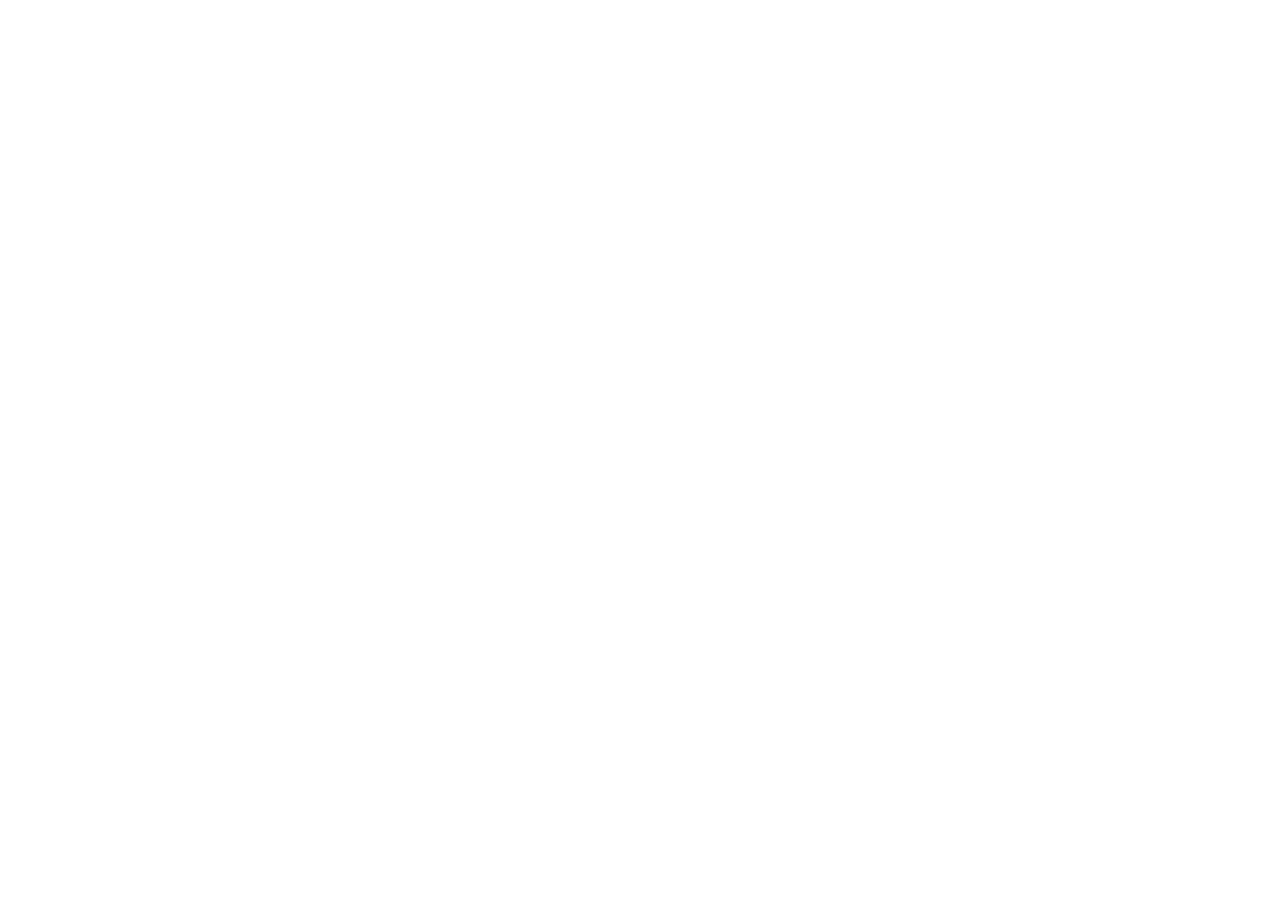
==== index.html @ ad25e87b "finished creating placeholder pages for HWs 2-8" ====
<!DOCTYPE html>
<html lang="en">
<head>
	<!-- meta tags -->
  	<meta charset="UTF-8">
	<meta name="description" content="CNIT 133 Homework home page">
	<meta name="keywords" content="HTML,CSS">
	<meta name="author" content="Mark BIhag">
	<meta name="viewport" content="width=device-width, initial-scale=1.0">
	<!-- css links -->
	<link rel="stylesheet" type="text/css" href="assets/css/reset.css">
	<link rel="stylesheet" href="https://stackpath.bootstrapcdn.com/bootstrap/4.1.3/css/bootstrap.min.css" integrity="sha384-MCw98/SFnGE8fJT3GXwEOngsV7Zt27NXFoaoApmYm81iuXoPkFOJwJ8ERdknLPMO" crossorigin="anonymous">
	<link rel="stylesheet" type="text/css" href="assets/css/main.css">

	<title>CNIT 133 Homeworks</title>
</head>
<body>

</body>
</html>
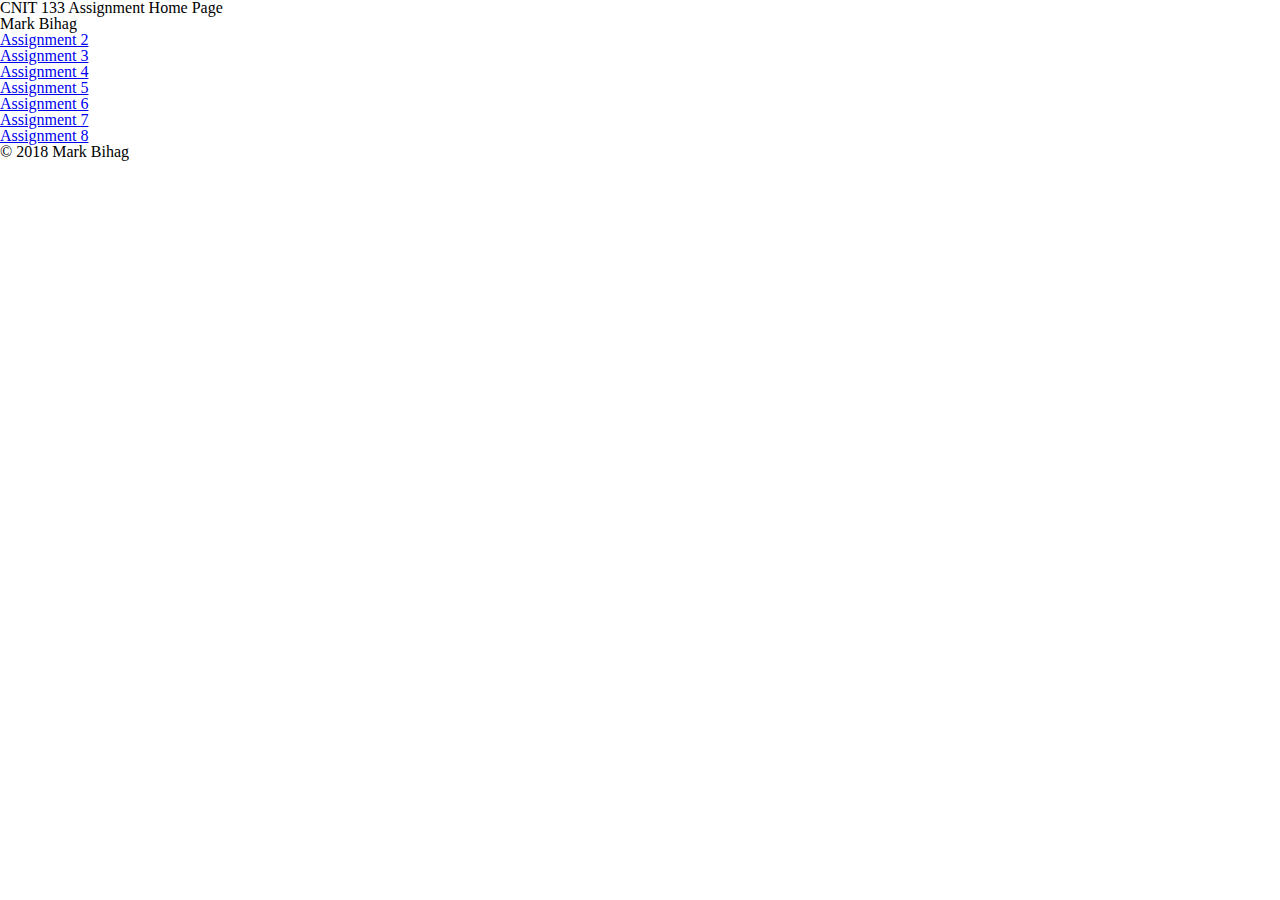
==== commit 5d2328a7: "completed basic html" ====
--- a/index.html
+++ b/index.html
@@ -5,16 +5,57 @@
   	<meta charset="UTF-8">
 	<meta name="description" content="CNIT 133 Homework home page">
 	<meta name="keywords" content="HTML,CSS">
-	<meta name="author" content="Mark BIhag">
+	<meta name="author" content="Mark Bihag">
 	<meta name="viewport" content="width=device-width, initial-scale=1.0">
 	<!-- css links -->
 	<link rel="stylesheet" type="text/css" href="assets/css/reset.css">
 	<link rel="stylesheet" href="https://stackpath.bootstrapcdn.com/bootstrap/4.1.3/css/bootstrap.min.css" integrity="sha384-MCw98/SFnGE8fJT3GXwEOngsV7Zt27NXFoaoApmYm81iuXoPkFOJwJ8ERdknLPMO" crossorigin="anonymous">
 	<link rel="stylesheet" type="text/css" href="assets/css/main.css">
 
-	<title>CNIT 133 Homeworks</title>
+	<title>CNIT 133A HWs</title>
 </head>
-<body>
+<body class="container text-center">
+	<!-- header section -->
+	<header class="container">
+		<section class="jumbotron">
+			<h1>CNIT 133 Assignment Home Page</h1>
+			<h2>Mark Bihag</h2>
+		</section>
+	</header>
 
+	<!-- main section -->
+	<section class="container">
+		<ul>
+			<li>
+				<a href="hw2.html" data-toggle="tooltip" data-placement="right" title="Topic: Coming Soon">Assignment 2</a>
+			</li>
+			<li>
+				<a href="hw3.html" data-toggle="tooltip" data-placement="right" title="Topic: Coming Soon">Assignment 3</a>
+			</li>
+			<li>
+				<a href="hw4.html" data-toggle="tooltip" data-placement="right" title="Topic: Coming Soon">Assignment 4</a>
+			</li>
+			<li>
+				<a href="hw5.html" data-toggle="tooltip" data-placement="right" title="Topic: Coming Soon">Assignment 5</a>
+			</li>
+			<li>
+				<a href="hw6.html" data-toggle="tooltip" data-placement="right" title="Topic: Coming Soon">Assignment 6</a>
+			</li>
+			<li>
+				<a href="hw7.html" data-toggle="tooltip" data-placement="right" title="Topic: Coming Soon">Assignment 7</a>
+			</li>
+			<li>
+				<a href="hw8.html" data-toggle="tooltip" data-placement="right" title="Topic: Coming Soon">Assignment 8</a>
+			</li>
+		</ul>
+	</section>
+
+	<footer> © 2018 Mark Bihag</footer>
+
+
+	<script src="https://code.jquery.com/jquery-3.3.1.slim.min.js" integrity="sha384-q8i/X+965DzO0rT7abK41JStQIAqVgRVzpbzo5smXKp4YfRvH+8abtTE1Pi6jizo" crossorigin="anonymous"></script>
+	<script src="https://cdnjs.cloudflare.com/ajax/libs/popper.js/1.14.3/umd/popper.min.js" integrity="sha384-ZMP7rVo3mIykV+2+9J3UJ46jBk0WLaUAdn689aCwoqbBJiSnjAK/l8WvCWPIPm49" crossorigin="anonymous"></script>
+	<script src="https://stackpath.bootstrapcdn.com/bootstrap/4.1.3/js/bootstrap.min.js" integrity="sha384-ChfqqxuZUCnJSK3+MXmPNIyE6ZbWh2IMqE241rYiqJxyMiZ6OW/JmZQ5stwEULTy" crossorigin="anonymous"></script>
+	<script type="text/javascript" src="assets/js/app.js"></script>
 </body>
 </html>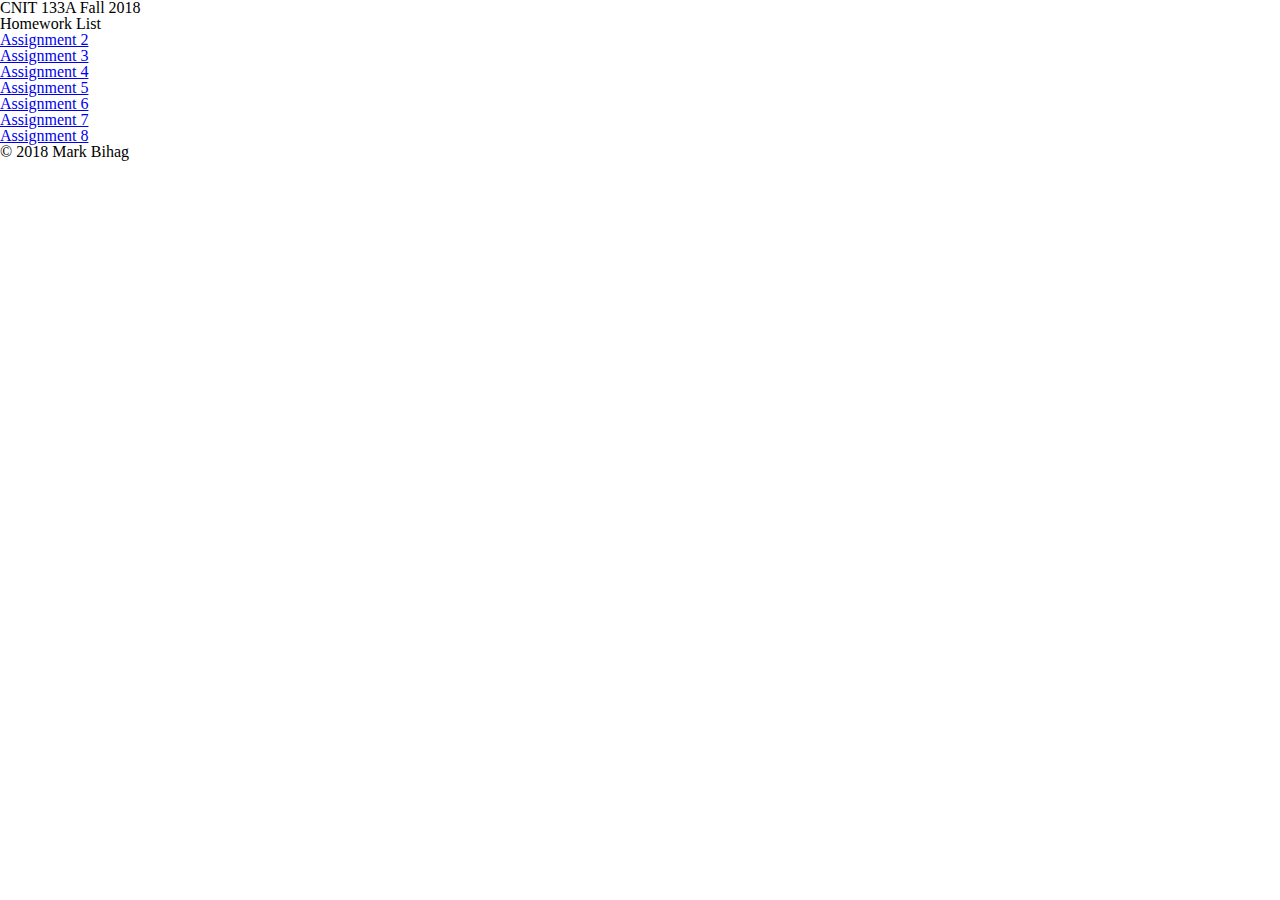
==== commit 1cdf5970: "validated html" ====
--- a/index.html
+++ b/index.html
@@ -18,13 +18,15 @@
 	<!-- header section -->
 	<header class="container">
 		<section class="jumbotron">
-			<h1>CNIT 133 Assignment Home Page</h1>
-			<h2>Mark Bihag</h2>
+			<h1>CNIT 133A Fall 2018</h1>
 		</section>
 	</header>
 
 	<!-- main section -->
 	<section class="container">
+		<header>
+			<h3>Homework List</h3>
+		</header>
 		<ul>
 			<li>
 				<a href="hw2.html" data-toggle="tooltip" data-placement="right" title="Topic: Coming Soon">Assignment 2</a>
@@ -56,6 +58,6 @@
 	<script src="https://code.jquery.com/jquery-3.3.1.slim.min.js" integrity="sha384-q8i/X+965DzO0rT7abK41JStQIAqVgRVzpbzo5smXKp4YfRvH+8abtTE1Pi6jizo" crossorigin="anonymous"></script>
 	<script src="https://cdnjs.cloudflare.com/ajax/libs/popper.js/1.14.3/umd/popper.min.js" integrity="sha384-ZMP7rVo3mIykV+2+9J3UJ46jBk0WLaUAdn689aCwoqbBJiSnjAK/l8WvCWPIPm49" crossorigin="anonymous"></script>
 	<script src="https://stackpath.bootstrapcdn.com/bootstrap/4.1.3/js/bootstrap.min.js" integrity="sha384-ChfqqxuZUCnJSK3+MXmPNIyE6ZbWh2IMqE241rYiqJxyMiZ6OW/JmZQ5stwEULTy" crossorigin="anonymous"></script>
-	<script type="text/javascript" src="assets/js/app.js"></script>
+	<script src="assets/js/app.js"></script>
 </body>
 </html>